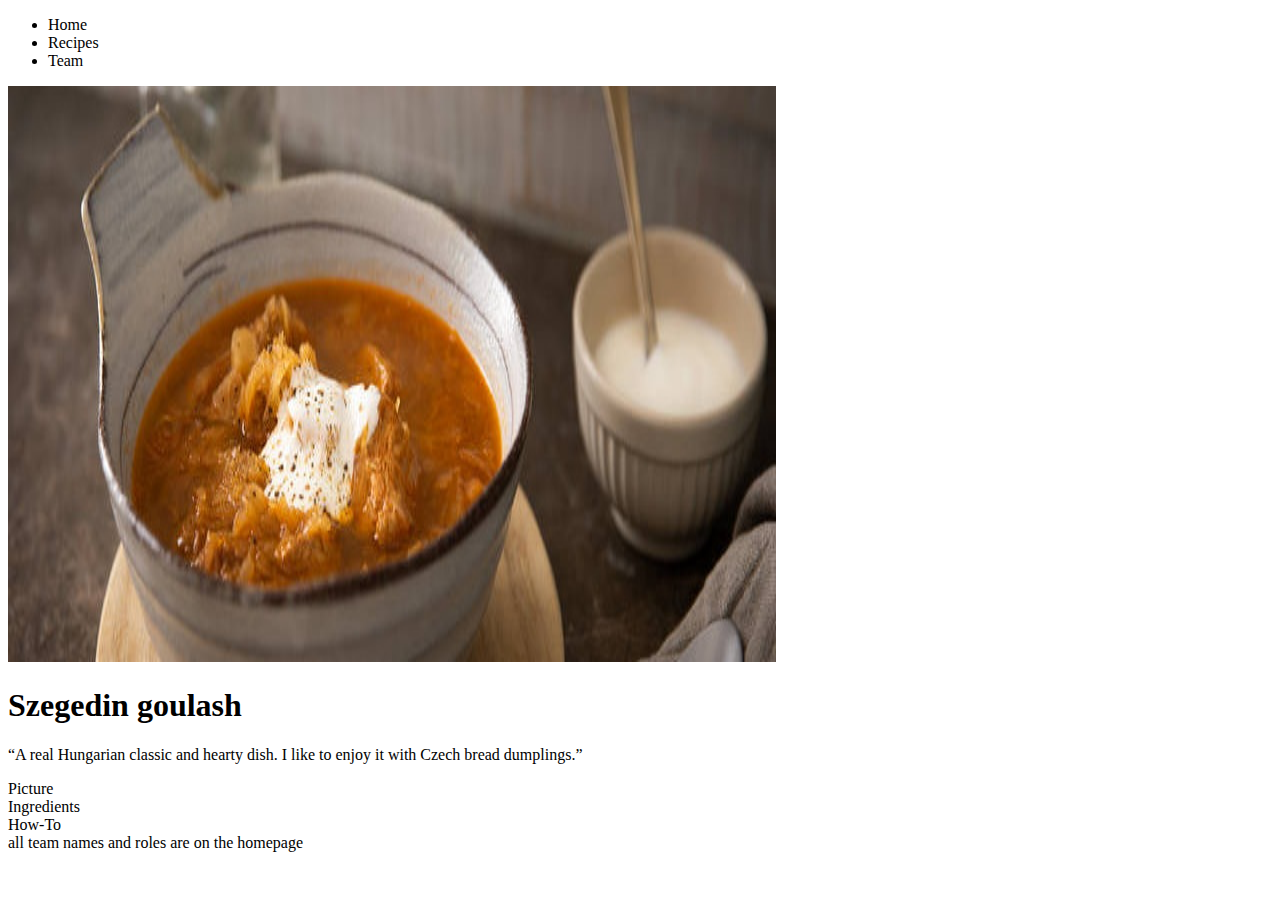
==== recipes/szegedin-goulash.html @ 00a4c121 "added picture to recepi" ====
<!DOCTYPE html>
<html lang="en">
  <head>
    <meta charset="UTF-8" />
    <meta name="viewport" content="width=device-width, initial-scale=1.0" />
    <meta http-equiv="X-UA-Compatible" content="ie=edge" />
    <meta name="author" content="Nicolas" />
    <title>Székely Gulyás (Szegedin goulash)</title>
  </head>

  <body>
    <header>
      <nav>
        <ul>
          <li>Home</li>
          <li>Recipes</li>
          <li>Team</li>
        </ul>
      </nav>
    </header>

    <main>
      <article>
        <section>
          <img src="../images/header-img-1.jpg" width="768" height="576" />
          <h1>Szegedin goulash</h1>
          <p>
            “A real Hungarian classic and hearty dish. I like to enjoy it with
            Czech bread dumplings.”
          </p>

          Picture
        </section>
        <section>Ingredients</section>
        <section>How-To</section>
      </article>
    </main>
    <footer>all team names and roles are on the homepage</footer>
  </body>
</html>
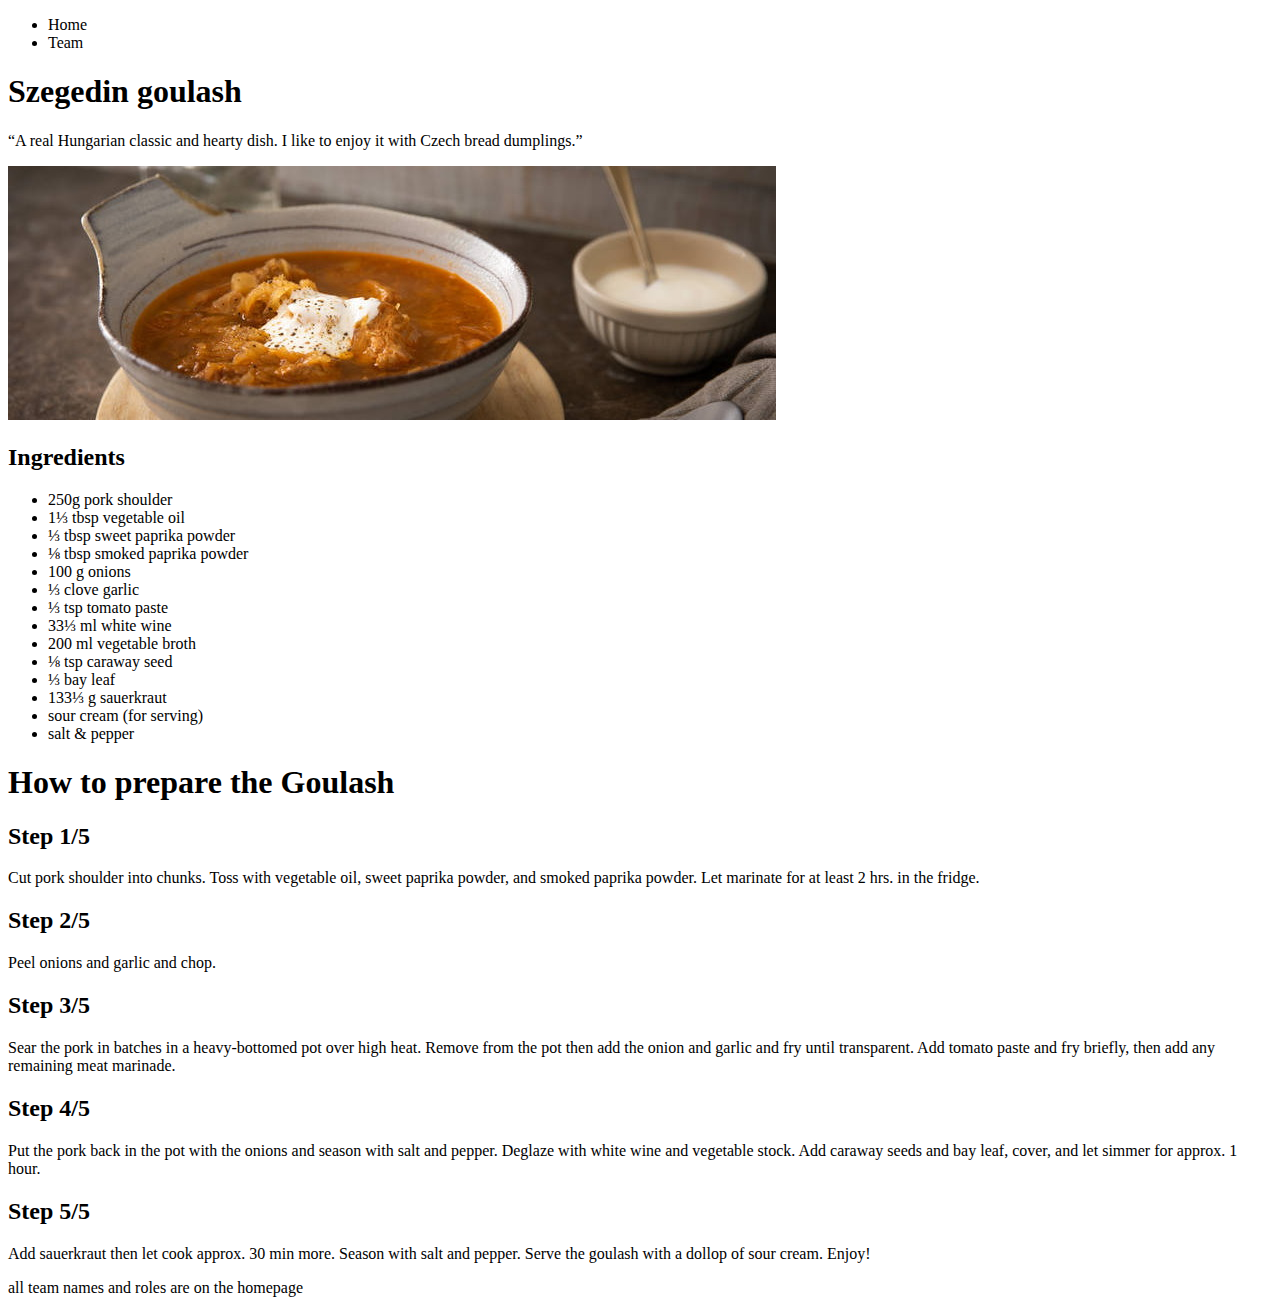
==== commit 14df039e: "added nav structure" ====
--- a/recipes/szegedin-goulash.html
+++ b/recipes/szegedin-goulash.html
@@ -13,7 +13,6 @@
       <nav>
         <ul>
           <li>Home</li>
-          <li>Recipes</li>
           <li>Team</li>
         </ul>
       </nav>
@@ -22,17 +21,61 @@
     <main>
       <article>
         <section>
-          <img src="../images/header-img-1.jpg" width="768" height="576" />
           <h1>Szegedin goulash</h1>
           <p>
             “A real Hungarian classic and hearty dish. I like to enjoy it with
             Czech bread dumplings.”
           </p>
-
-          Picture
+          <img src="../images/header-img-1.jpg" width="768" height="254" />
         </section>
-        <section>Ingredients</section>
-        <section>How-To</section>
+        <section id="ingredients">
+          <h2>Ingredients</h2>
+          <ul>
+            <li>250g pork shoulder</li>
+            <li>1⅓ tbsp vegetable oil</li>
+            <li>⅓ tbsp sweet paprika powder</li>
+            <li>⅛ tbsp smoked paprika powder</li>
+            <li>100 g onions</li>
+            <li>⅓ clove garlic</li>
+            <li>⅓ tsp tomato paste</li>
+            <li>33⅓ ml white wine</li>
+            <li>200 ml vegetable broth</li>
+            <li>⅛ tsp caraway seed</li>
+            <li>⅓ bay leaf</li>
+            <li>133⅓ g sauerkraut</li>
+            <li>sour cream (for serving)</li>
+            <li>salt & pepper</li>
+          </ul>
+        </section>
+        <section id="preparation">
+          <h1>How to prepare the Goulash</h1>
+          <h2>Step 1/5</h2>
+          <p>
+            Cut pork shoulder into chunks. Toss with vegetable oil, sweet
+            paprika powder, and smoked paprika powder. Let marinate for at least
+            2 hrs. in the fridge.
+          </p>
+          <h2>Step 2/5</h2>
+          <p>Peel onions and garlic and chop.</p>
+          <h2>Step 3/5</h2>
+          <p>
+            Sear the pork in batches in a heavy-bottomed pot over high heat.
+            Remove from the pot then add the onion and garlic and fry until
+            transparent. Add tomato paste and fry briefly, then add any
+            remaining meat marinade.
+          </p>
+          <h2>Step 4/5</h2>
+          <p>
+            Put the pork back in the pot with the onions and season with salt
+            and pepper. Deglaze with white wine and vegetable stock. Add caraway
+            seeds and bay leaf, cover, and let simmer for approx. 1 hour.
+          </p>
+          <h2>Step 5/5</h2>
+          <p>
+            Add sauerkraut then let cook approx. 30 min more. Season with salt
+            and pepper. Serve the goulash with a dollop of sour cream. Enjoy!
+          </p>
+        </section>
       </article>
     </main>
     <footer>all team names and roles are on the homepage</footer>
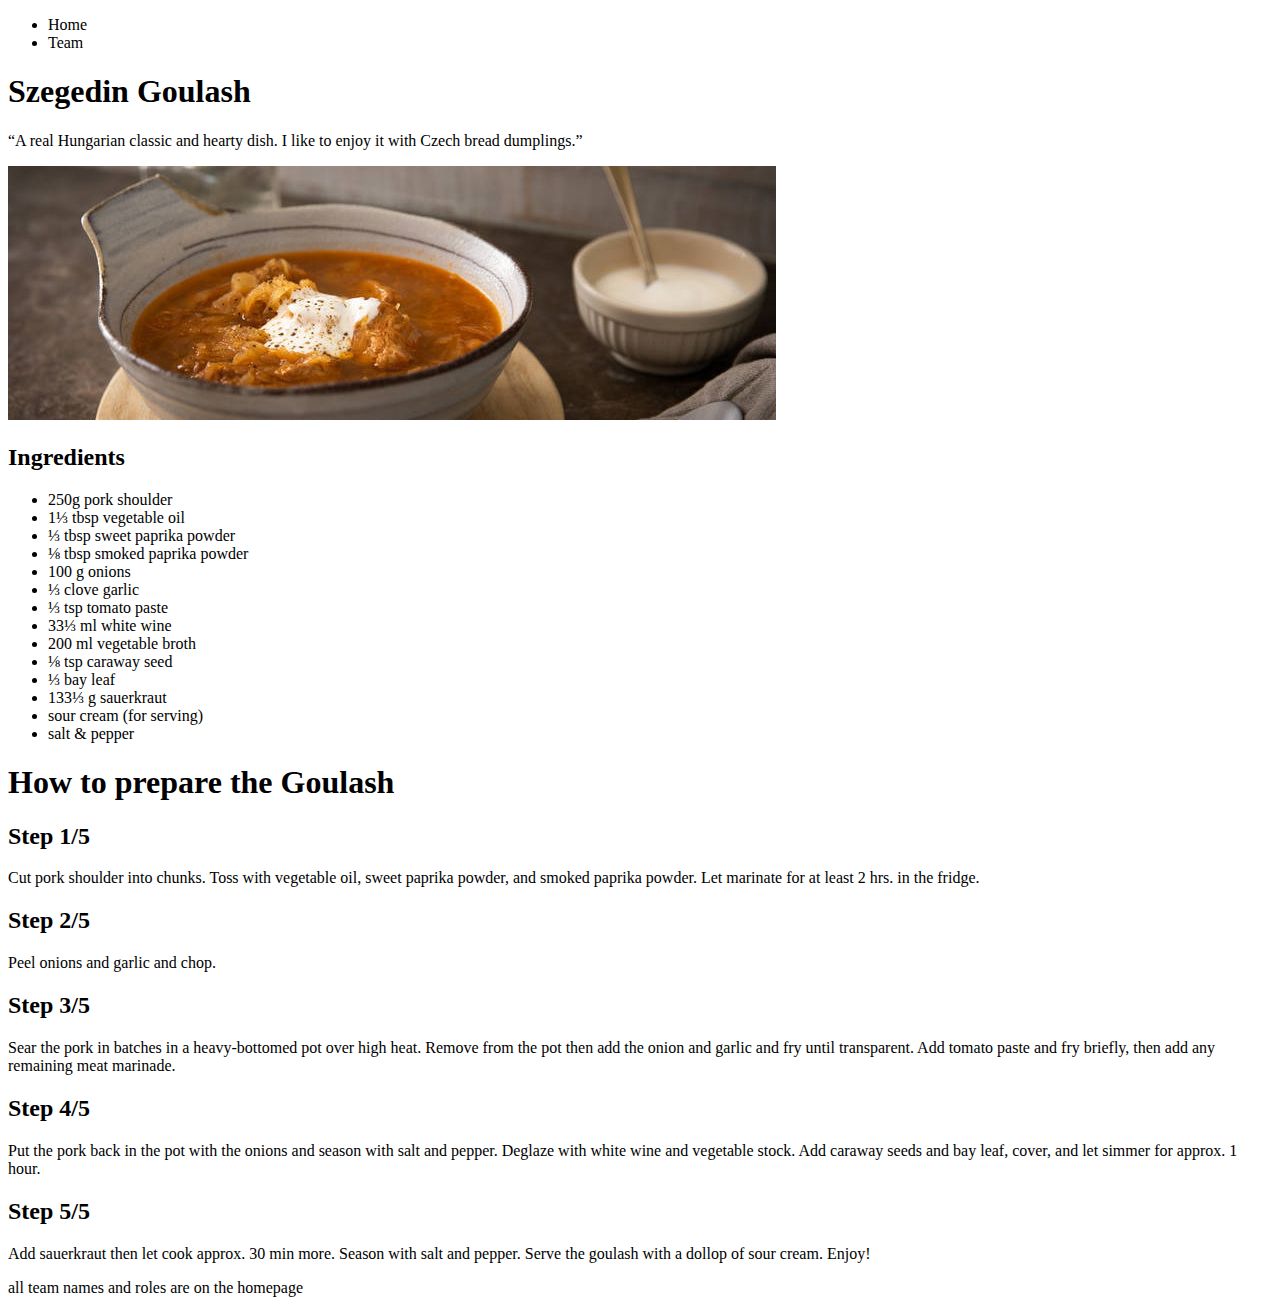
==== commit 60a34e52: "Merge pull request #3 from Marlonego/recipe-nicolas" ====
--- a/recipes/szegedin-goulash.html
+++ b/recipes/szegedin-goulash.html
@@ -21,7 +21,7 @@
     <main>
       <article>
         <section>
-          <h1>Szegedin goulash</h1>
+          <h1>Szegedin Goulash</h1>
           <p>
             “A real Hungarian classic and hearty dish. I like to enjoy it with
             Czech bread dumplings.”
